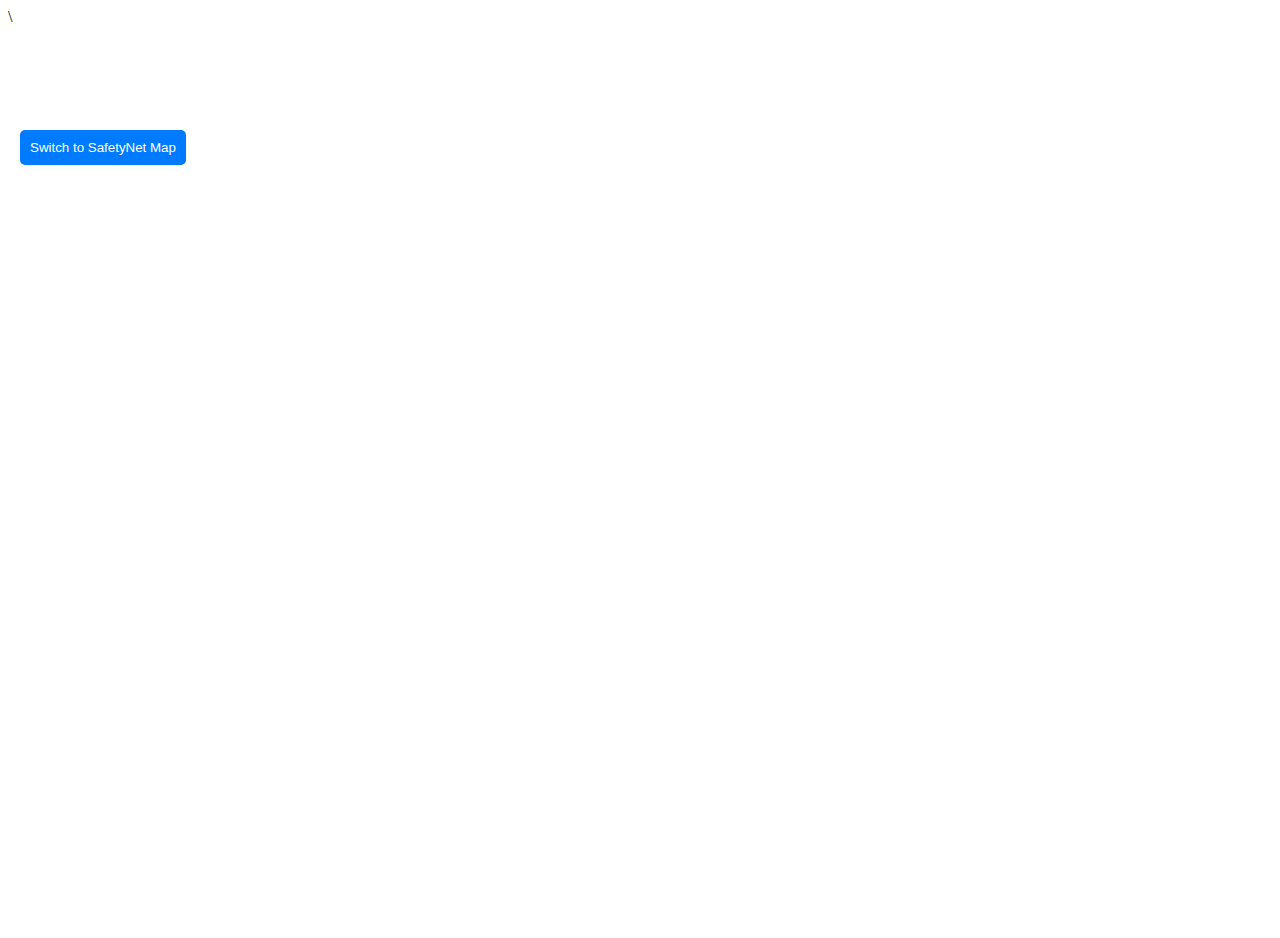
==== sa-map.html @ 0353e65a "Add files via upload" ====
<!-- san_antonio_map.html -->
<!DOCTYPE html>
<html>
<head>
    <link rel="icon" href="logo2.png" type="image/x-icon">

    <title>SafetyNet - San Antonio Crime Map</title>\

    <style>
        html,body{
            overflow:hidden;
        }

        #switchToSafetyNetMap {
    position: absolute;
    top: 120px; /* Adjust the top position as needed */
    left: 10px; /* Adjust the left position as needed */
    z-index: 999; /* Ensure the button is on top of other elements */
    display: block;
    margin: 10px;
    padding: 10px;
    background-color: #007bff;
    color: white;
    border: none;
    border-radius: 5px;
    cursor: pointer;
}
        </style>
</head>
<body>
    <iframe src="https://communitycrimemap.com/?address=78205" style="width: 100%; height: 100vh; border: none;"></iframe>
    <button id="switchToSafetyNetMap">Switch to SafetyNet Map</button>
    <script>
        document.getElementById("switchToSafetyNetMap").addEventListener("click", function () {
            window.location.href = "index.html"; // Replace with the actual file name of your SafetyNet map HTML.
        });
    </script>

</body>
</html>
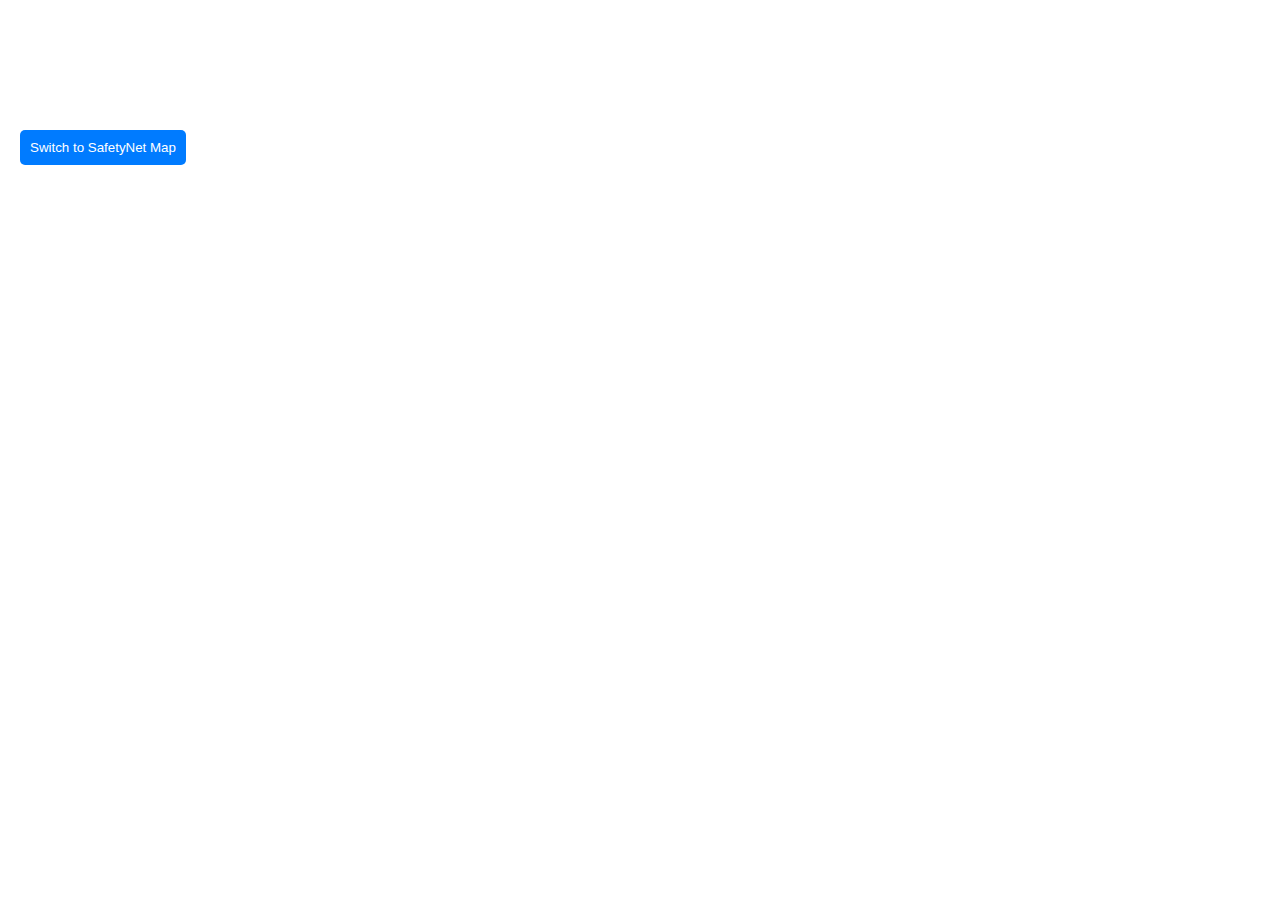
==== commit b41fe3f6: "Update sa-map.html" ====
--- a/sa-map.html
+++ b/sa-map.html
@@ -1,10 +1,9 @@
-<!-- san_antonio_map.html -->
 <!DOCTYPE html>
 <html>
 <head>
     <link rel="icon" href="logo2.png" type="image/x-icon">
 
-    <title>SafetyNet - San Antonio Crime Map</title>\
+    <title>SafetyNet - San Antonio Crime Map</title>
 
     <style>
         html,body{
@@ -13,9 +12,9 @@
 
         #switchToSafetyNetMap {
     position: absolute;
-    top: 120px; /* Adjust the top position as needed */
-    left: 10px; /* Adjust the left position as needed */
-    z-index: 999; /* Ensure the button is on top of other elements */
+    top: 120px; 
+    left: 10px; 
+    z-index: 999;
     display: block;
     margin: 10px;
     padding: 10px;
@@ -32,7 +31,7 @@
     <button id="switchToSafetyNetMap">Switch to SafetyNet Map</button>
     <script>
         document.getElementById("switchToSafetyNetMap").addEventListener("click", function () {
-            window.location.href = "index.html"; // Replace with the actual file name of your SafetyNet map HTML.
+            window.location.href = "index.html"; 
         });
     </script>
 
